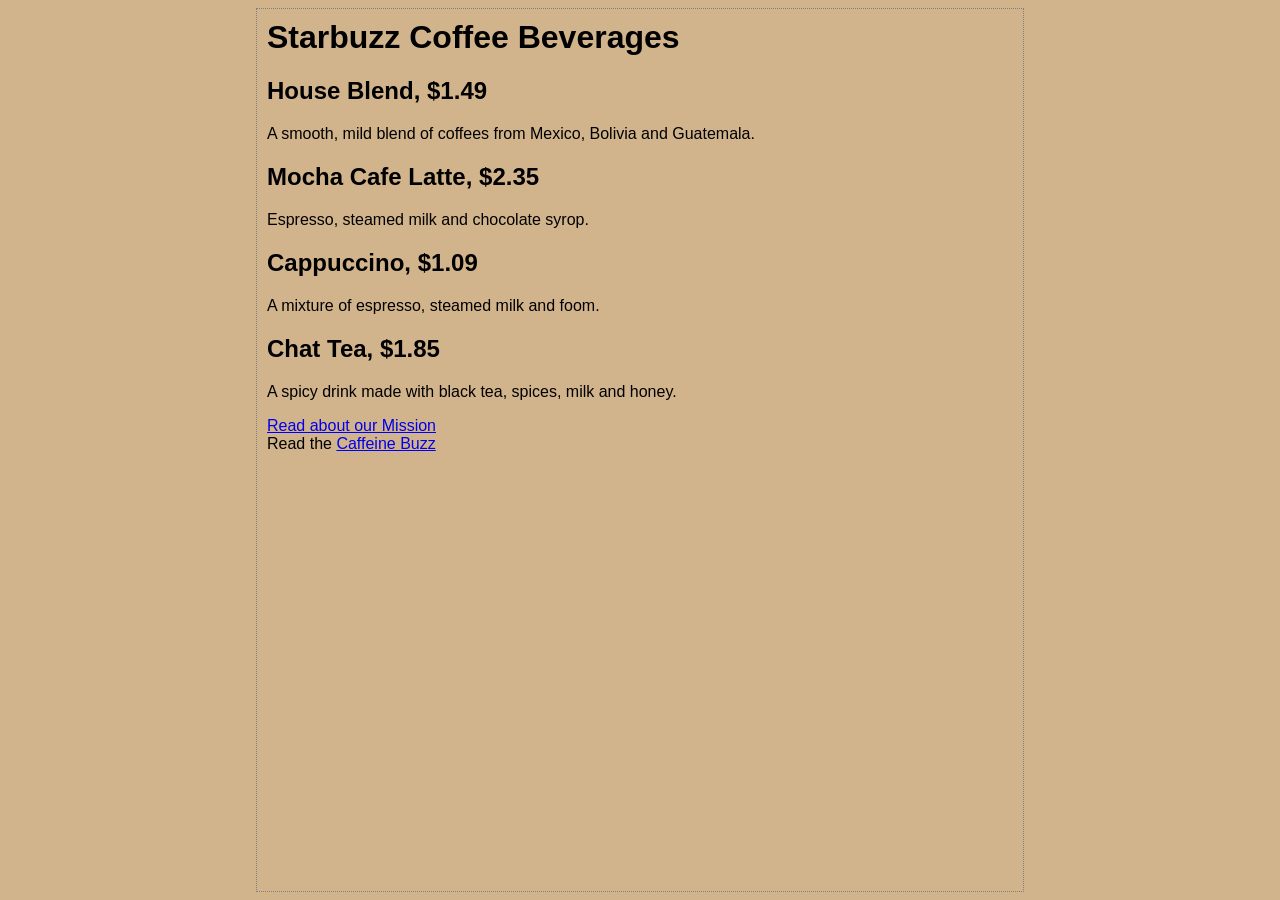
==== index.html @ c06b03f3 "Add Starbuzz Web-Site" ====
<html>
  <head>
  	<title>Starbuzz Coffee</title>
  	<style type="text/css">
  		body {
  			background-color: #d2b48c;
  			margin-left: 20%;
  			margin-right: 20%;
  			border: 1px dotted gray;
  			padding: 10px 10px 10px 10px;
  			font-family: sans-serif;
  		}
  	</style>
  </head>

  <body>
    <h1>Starbuzz Coffee Beverages</h1>

    <h2>House Blend, $1.49</h2>
    <p>
      A smooth, mild blend of coffees from Mexico, Bolivia and Guatemala.
    </p>

    <h2>Mocha Cafe Latte, $2.35</h2>
    <p>
      Espresso, steamed milk and chocolate syrop.
    </p>

    <h2>Cappuccino, $1.09</h2>
    <p>
      A mixture of espresso, steamed milk and foom.
    </p>

    <h2><a id="chai">Chat Tea, $1.85</a></h2>
    <p>
      A spicy drink made with black tea, spices, milk and honey.
    </p>
    <p>
      <a href="mission.html">Read about our Mission</a>
      <br>
      Read the <a target="_blank" href="buzz/index.html#Coffee" title="Read all about caffeine on the Buzz">Caffeine Buzz</a>

    </p>
  </body>
</html>
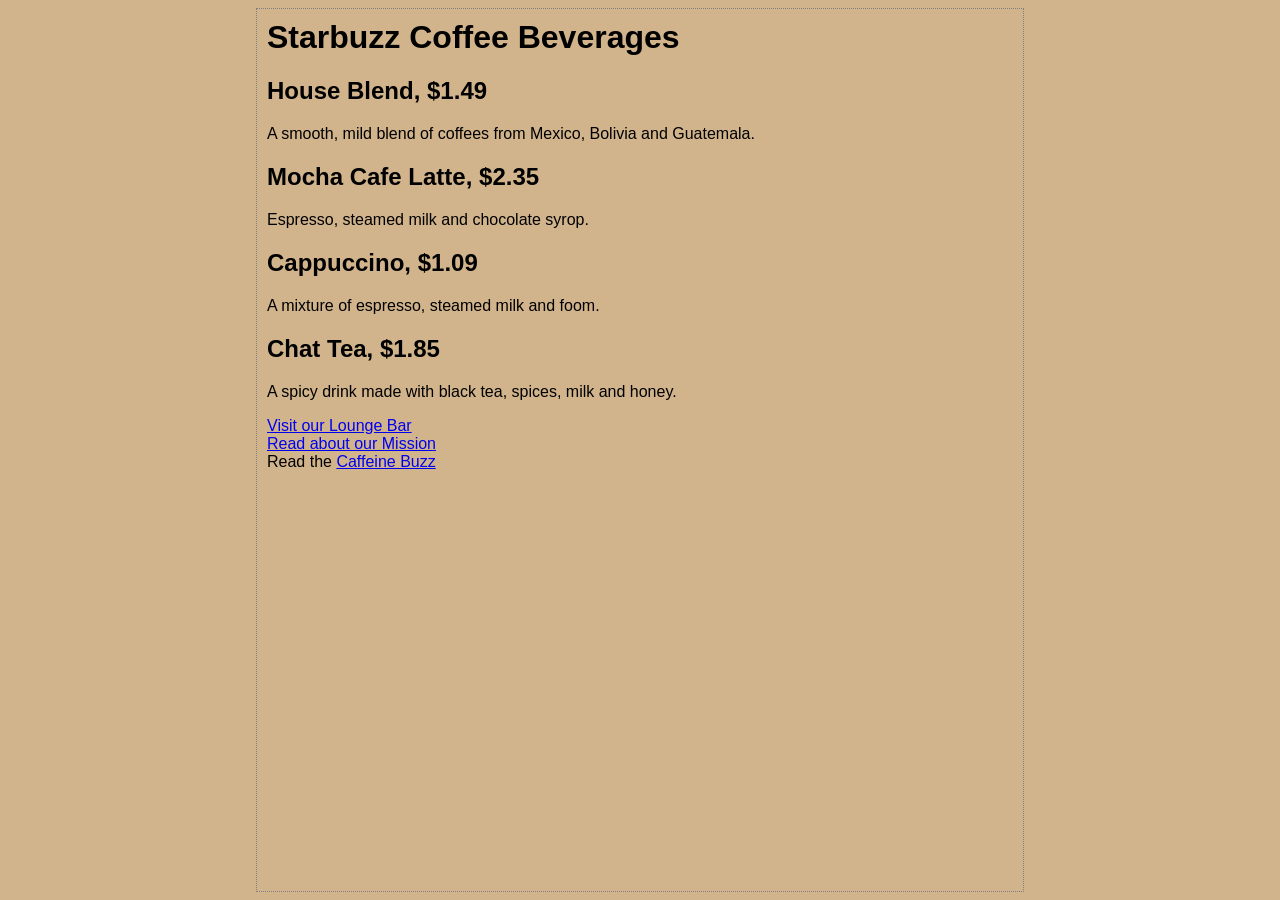
==== commit 70943971: "Add a link to lounge page in start page" ====
--- a/index.html
+++ b/index.html
@@ -36,6 +36,8 @@
       A spicy drink made with black tea, spices, milk and honey.
     </p>
     <p>
+      <a href="lounge/lounge.html">Visit our Lounge Bar</a>
+      <br>
       <a href="mission.html">Read about our Mission</a>
       <br>
       Read the <a target="_blank" href="buzz/index.html#Coffee" title="Read all about caffeine on the Buzz">Caffeine Buzz</a>
